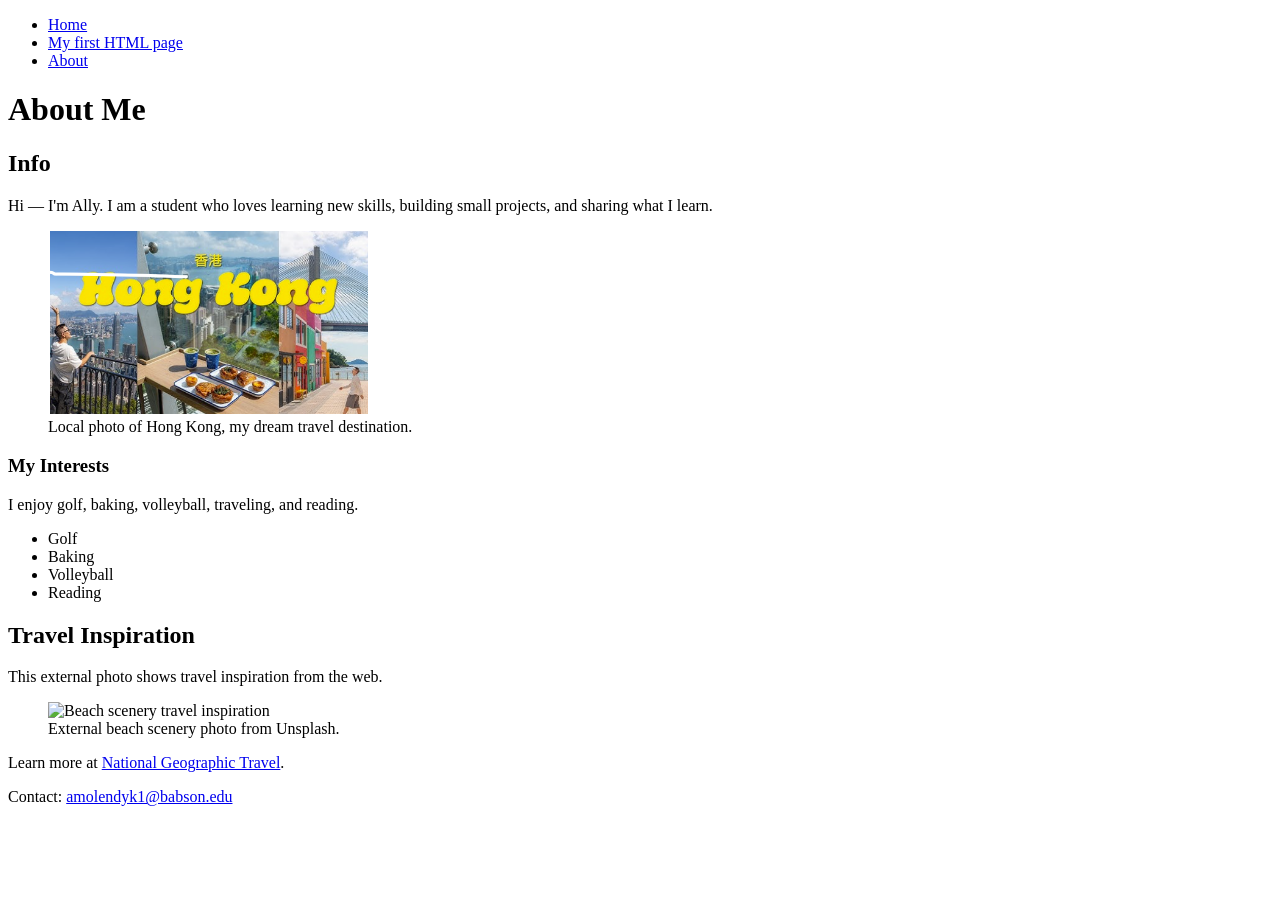
==== about-me.html @ f7241ff8 "Add about-me exercise to READ.ME" ====
<!doctype html>
<html lang="en">
  <head>
    <meta charset="utf-8" />
    <meta name="viewport" content="width=device-width,initial-scale=1" />
    <title>Page Title</title>
  </head>
  <body>
    <header>
      <nav>
        <ul>
          <li><a href="index.html">Home</a></li>
          <li><a href="hello.html">My first HTML page</a></li>
          <li><a href="about-me.html">About</a></li>
        </ul>
      </nav>
      <h1>About Me</h1>
    </header>

    <main>
      <section>
        <h2>Info</h2>
        <p>
          Hi — I'm Ally. I am a student who loves learning new skills, building
          small projects, and sharing what I learn.
        </p>

        <figure>
          <img
            src="images/hong-kong.png"
            alt="Local Hong Kong photo showing skyline and harbor"
            style="max-width: 320px; height: auto"
          />
          <figcaption>
            Local photo of Hong Kong, my dream travel destination.
          </figcaption>
        </figure>

        <h3>My Interests</h3>
        <p>I enjoy golf, baking, volleyball, traveling, and reading.</p>

        <ul>
          <li>Golf</li>
          <li>Baking</li>
          <li>Volleyball</li>
          <li>Reading</li>
        </ul>
      </section>

      <section>
        <h2>Travel Inspiration</h2>
        <p>This external photo shows travel inspiration from the web.</p>

        <figure>
          <img
            src="https://images.unsplash.com/photo-1493558103817-58b2924bce98?auto=format&fit=crop&w=320&q=80"
            alt="Beach scenery travel inspiration"
            style="max-width: 320px; height: auto"
          />
          <figcaption>External beach scenery photo from Unsplash.</figcaption>
        </figure>

        <p>
          Learn more at
          <a
            href="https://www.nationalgeographic.com/travel"
            target="_blank"
            rel="noopener"
            >National Geographic Travel</a
          >.
        </p>
      </section>
    </main>

    <footer>
      <p>
        Contact:
        <a href="mailto:amolendyk1@babson.edu">amolendyk1@babson.edu</a>
      </p>
    </footer>
  </body>
</html>
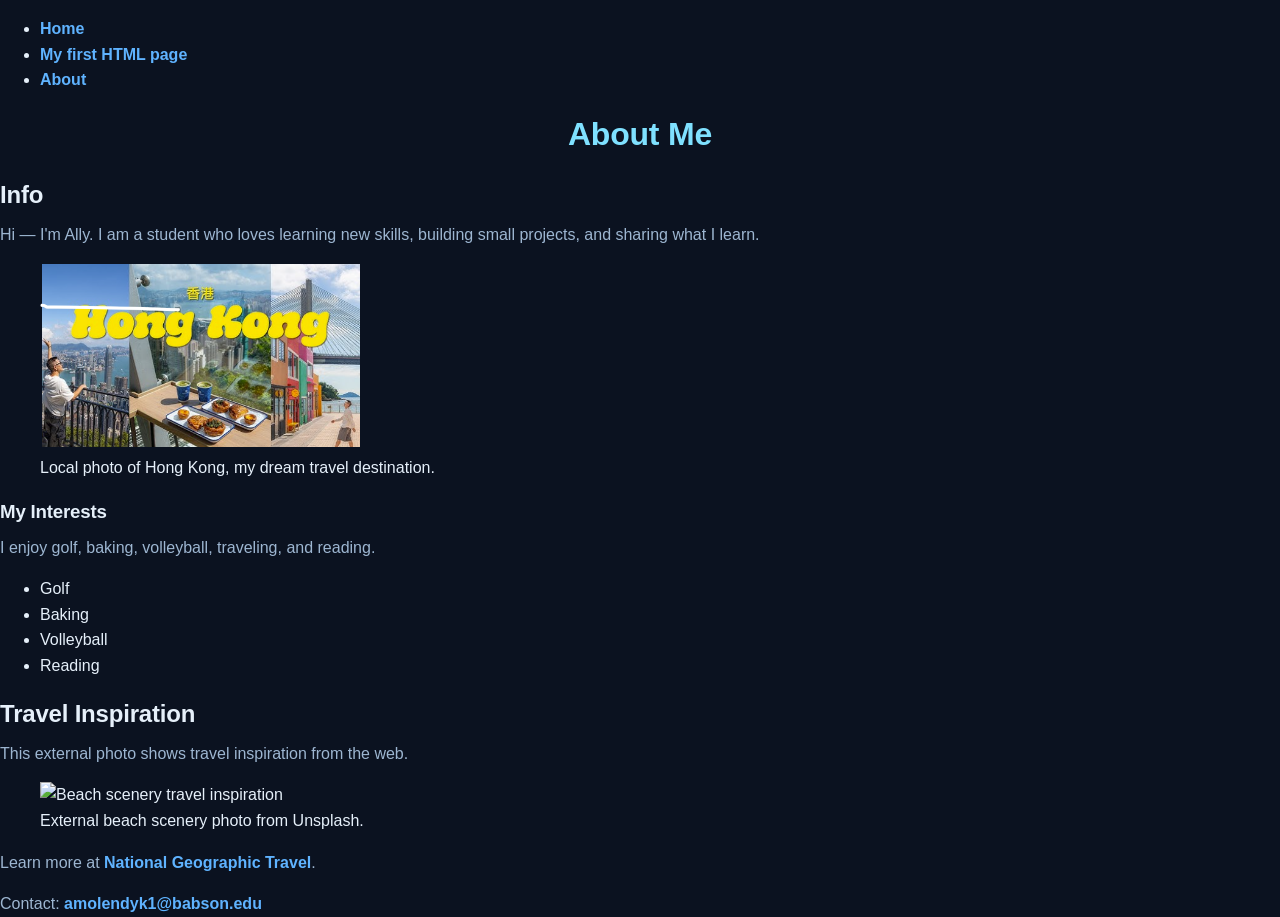
==== commit 0cc0c5ac: "version 1 and 2 of style.css exercise" ====
--- a/about-me.html
+++ b/about-me.html
@@ -4,6 +4,7 @@
     <meta charset="utf-8" />
     <meta name="viewport" content="width=device-width,initial-scale=1" />
     <title>Page Title</title>
+    <link rel = stylesheet href= css/style.css >
   </head>
   <body>
     <header>
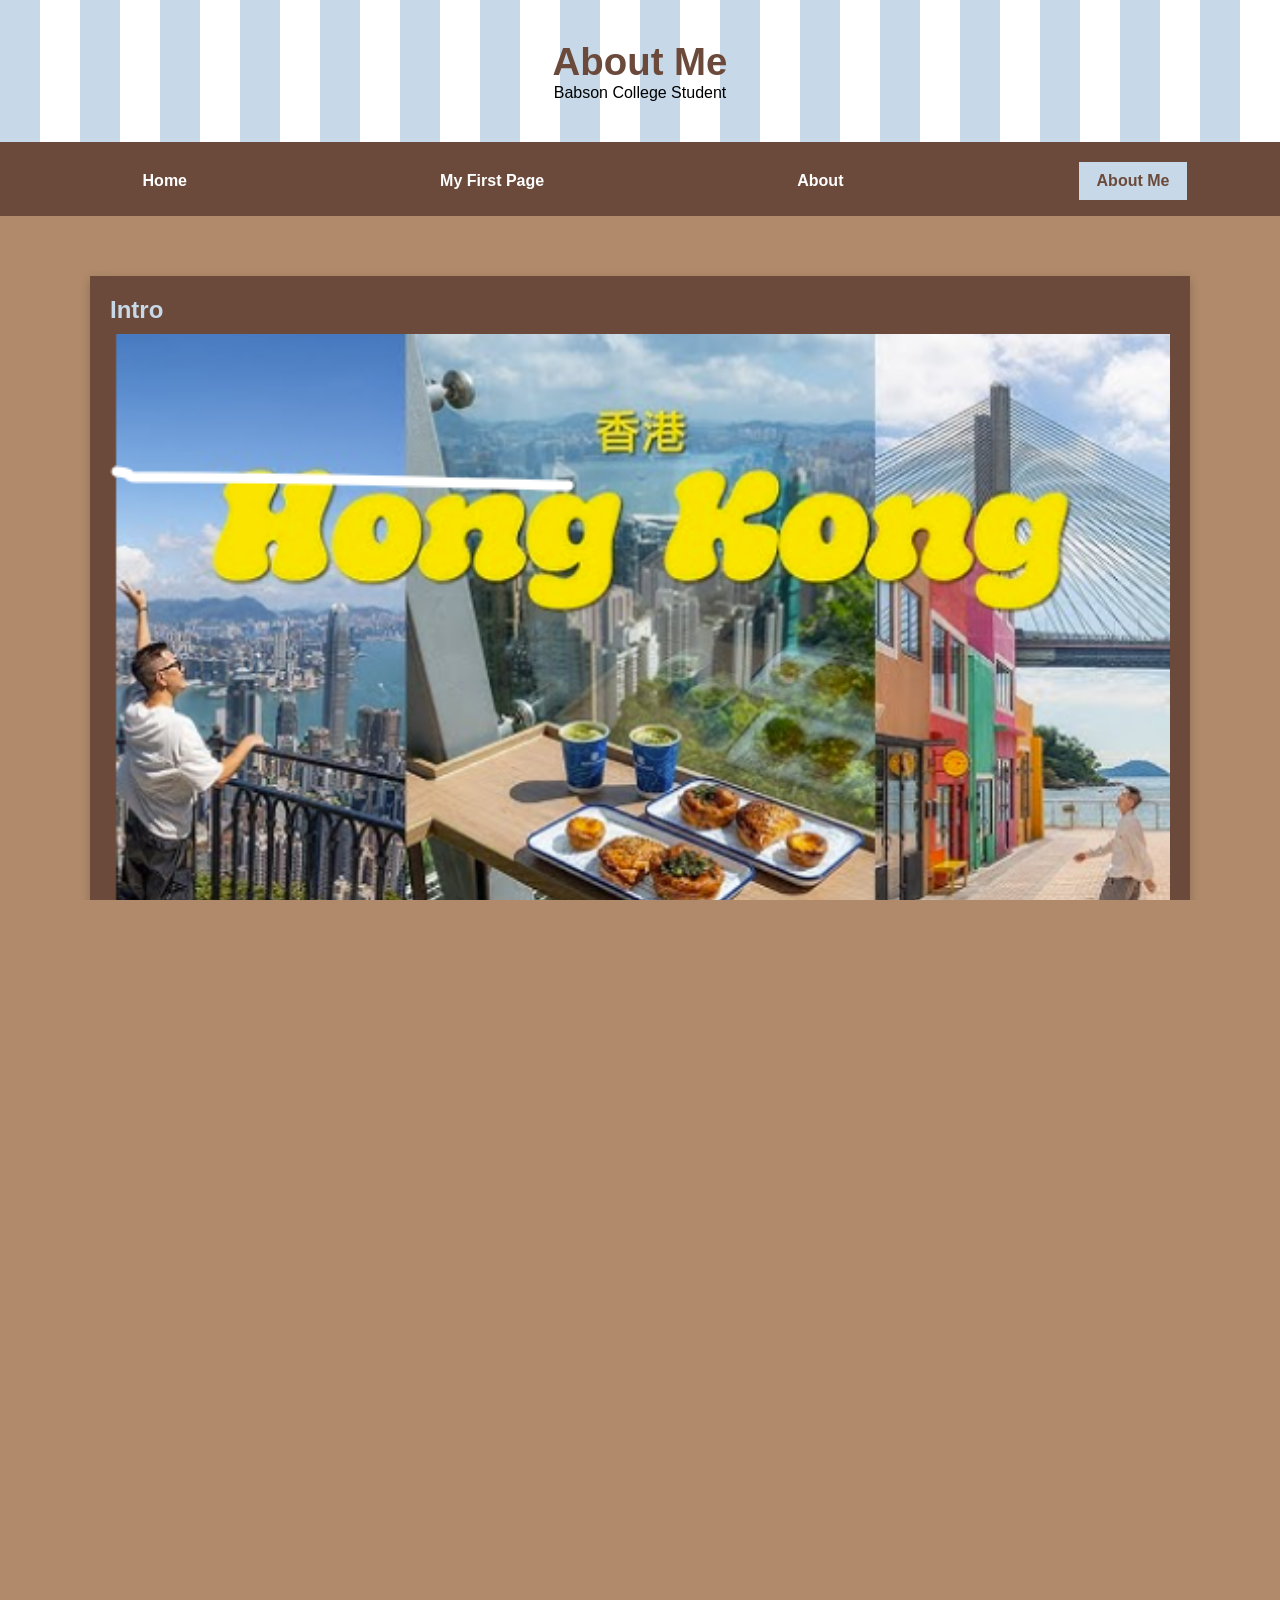
==== commit dd66b0de: "update formatting of pages and update my learning log with everything i learned" ====
--- a/about-me.html
+++ b/about-me.html
@@ -1,83 +1,88 @@
 <!doctype html>
 <html lang="en">
   <head>
-    <meta charset="utf-8" />
-    <meta name="viewport" content="width=device-width,initial-scale=1" />
-    <title>Page Title</title>
-    <link rel = stylesheet href= css/style.css >
+    <meta charset="UTF-8" />
+    <title>About Me | Allison Molendyk</title>
+    <meta name="viewport" content="width=device-width, initial-scale=1.0" />
+    <link rel="stylesheet" href="css/styles.css">
   </head>
-  <body>
-    <header>
-      <nav>
-        <ul>
-          <li><a href="index.html">Home</a></li>
-          <li><a href="hello.html">My first HTML page</a></li>
-          <li><a href="about-me.html">About</a></li>
-        </ul>
-      </nav>
+
+  <body class="about-page">
+
+    <!-- STRIPED HEADER -->
+    <header class="striped-header">
       <h1>About Me</h1>
+      <p class="subtitle">Babson College Student</p>
     </header>
 
-    <main>
-      <section>
-        <h2>Info</h2>
+    <!-- SHARED NAV -->
+    <nav class="top-nav">
+      <a class="nav-link" href="index.html">Home</a>
+      <a class="nav-link" href="hello.html">My First Page</a>
+      <a class="nav-link" href="about.html">About</a>
+      <a class="nav-link active" href="about-me.html">About Me</a>
+    </nav>
+
+    <!-- MAIN CONTENT -->
+    <main class="panel-wrapper">
+
+      <!-- INTRO SECTION -->
+      <section class="panel">
+        <h2>Intro</h2>
+
+        <!-- LOCAL IMAGE -->
+        <img src="images/hong-kong.png" alt="Photo of Hong Kong">
+
+        <!-- EXTERNAL IMAGE -->
+        <img 
+          src="https://upload.wikimedia.org/wikipedia/commons/5/5f/Hong_Kong_Skyline_Panorama.jpg"
+          alt="Hong Kong skyline at sunset"
+        >
+
         <p>
-          Hi — I'm Ally. I am a student who loves learning new skills, building
-          small projects, and sharing what I learn.
+          Hi! I'm Ally, a Babson College student who plays varsity volleyball and enjoys
+          staying active on and off the court. I love baking, reading, and playing golf.
+          I’m also excited about learning new skills that help me grow both personally
+          and professionally.
         </p>
 
-        <figure>
-          <img
-            src="images/hong-kong.png"
-            alt="Local Hong Kong photo showing skyline and harbor"
-            style="max-width: 320px; height: auto"
-          />
-          <figcaption>
-            Local photo of Hong Kong, my dream travel destination.
-          </figcaption>
-        </figure>
+        <p>
+          One of my dream travel destinations is Hong Kong — you can explore more about
+          it <a href="https://www.discoverhongkong.com" target="_blank">here</a>.
+        </p>
+      </section>
 
-        <h3>My Interests</h3>
-        <p>I enjoy golf, baking, volleyball, traveling, and reading.</p>
-
+      <!-- PERSONAL INTERESTS -->
+      <section class="panel">
+        <h2>Personal Interests</h2>
         <ul>
-          <li>Golf</li>
-          <li>Baking</li>
           <li>Volleyball</li>
+          <li>Baking and trying new recipes</li>
           <li>Reading</li>
+          <li>Playing golf</li>
+          <li>Traveling and exploring new places</li>
         </ul>
       </section>
 
-      <section>
-        <h2>Travel Inspiration</h2>
-        <p>This external photo shows travel inspiration from the web.</p>
+      <!-- COURSE INTERESTS -->
+      <section class="panel">
+        <h2>Course Interests</h2>
+        <ul>
+          <li>Learning the foundations of web development</li>
+          <li>Building small, functional projects that solve real problems</li>
+          <li>Improving debugging and problem‑solving skills</li>
+          <li>Learning how to ask better, more intentional questions when using AI tools</li>
+        </ul>
+      </section>
 
-        <figure>
-          <img
-            src="https://images.unsplash.com/photo-1493558103817-58b2924bce98?auto=format&fit=crop&w=320&q=80"
-            alt="Beach scenery travel inspiration"
-            style="max-width: 320px; height: auto"
-          />
-          <figcaption>External beach scenery photo from Unsplash.</figcaption>
-        </figure>
-
-        <p>
-          Learn more at
-          <a
-            href="https://www.nationalgeographic.com/travel"
-            target="_blank"
-            rel="noopener"
-            >National Geographic Travel</a
-          >.
-        </p>
-      </section>
     </main>
 
-    <footer>
-      <p>
-        Contact:
-        <a href="mailto:amolendyk1@babson.edu">amolendyk1@babson.edu</a>
-      </p>
+    <!-- FOOTER -->
+    <footer class="footer-polkadots">
+      <div class="footer-box">
+        <p>Contact: <a href="mailto:amolendyk1@babson.edu">amolendyk1@babson.edu</a></p>
+      </div>
     </footer>
+
   </body>
 </html>
--- a/css/styles.css
+++ b/css/styles.css
@@ -0,0 +1,429 @@
+/* ============================================================
+   ROOT VARIABLES
+============================================================ */
+:root {
+  --brown: #6b4a3b;
+  --blue-light: #c7d9e8;
+  --white: #ffffff;
+  --cream: #f7f3ef;
+
+  --border-thin: 0px solid transparent;
+  --shadow: 0 4px 10px rgba(0,0,0,0.2);
+}
+
+/* ============================================================
+   GLOBAL PAGE SETTINGS
+============================================================ */
+html, body {
+  height: 100%;
+  overflow-x: hidden;
+}
+
+body {
+  margin: 0;
+  font-family: Arial, sans-serif;
+  background-color: #b08a6a;
+  display: flex;
+  flex-direction: column;
+}
+
+h1, h2, p, ul, li {
+  margin: 0;
+  padding: 0;
+}
+
+/* ============================================================
+   SHARED HEADER (STRIPED)
+============================================================ */
+.striped-header {
+  padding: 40px 20px;
+  text-align: center;
+  background: repeating-linear-gradient(
+    to right,
+    var(--blue-light) 0px,
+    var(--blue-light) 40px,
+    var(--white) 40px,
+    var(--white) 80px
+  );
+  border-bottom: 4px solid var(--brown);
+}
+
+.striped-header h1 {
+  margin: 0;
+  font-size: 2.4rem;
+  font-weight: 900;
+  color: var(--brown);
+}
+
+/* ============================================================
+   SHARED NAV BAR
+============================================================ */
+.top-nav {
+  width: 100%;
+  display: flex;
+  justify-content: space-around;
+  background-color: var(--brown);
+  padding: 16px;
+}
+
+.nav-link {
+  color: var(--white);
+  text-decoration: none;
+  font-weight: bold;
+  padding: 10px 18px;
+  transition: 0.25s;
+}
+
+.nav-link:hover {
+  background-color: #8a5f4d;
+}
+
+.nav-link.active {
+  background-color: var(--blue-light);
+  color: var(--brown);
+}
+
+/* ============================================================
+   SHARED PANEL LAYOUT
+============================================================ */
+.panel-wrapper {
+  max-width: 1100px;
+  margin: 60px auto;
+  display: flex;
+  flex-direction: column;
+  gap: 30px;
+}
+
+.panel {
+  background-color: var(--brown);
+  padding: 20px;
+  box-shadow: var(--shadow);
+  color: var(--blue-light);
+  border-radius: 0px;
+}
+
+.panel h2 {
+  margin-bottom: 10px;
+  color: var(--blue-light);
+}
+
+.panel ul,
+.panel p {
+  color: var(--blue-light);
+}
+
+/* ============================================================
+   SHARED FOOTER (STRIPED)
+============================================================ */
+footer {
+  margin-top: auto;
+}
+
+.footer-polkadots {
+  width: 100%;
+  padding: 60px 30px;
+  background: repeating-linear-gradient(
+    to right,
+    var(--blue-light) 0px,
+    var(--blue-light) 40px,
+    var(--white) 40px,
+    var(--white) 80px
+  );
+  border-top: 4px solid var(--brown);
+  text-align: center;
+}
+
+.footer-box p {
+  margin: 0;
+  font-size: 1.2rem;
+  color: var(--brown);
+  font-weight: bold;
+}
+
+/* ============================================================
+   ABOUT ME PAGE
+============================================================ */
+.about-page {
+  background-color: #b08a6a;
+}
+
+.two-column {
+  display: flex;
+  gap: 30px;
+}
+
+.column {
+  flex: 1;
+}
+
+.panel img {
+  width: 100%;
+  height: auto;
+  border-radius: 0px;
+}
+
+.contact-page {
+  background-color: #b08a6a;
+}
+
+.contact-panel {
+  padding: 30px;
+}
+
+.field {
+  margin-bottom: 20px;
+}
+
+.field label {
+  color: var(--blue-light);
+  font-weight: bold;
+  margin-bottom: 8px;
+  display: block;
+}
+
+.field input,
+.field textarea {
+  width: 100%;
+  padding: 12px;
+  background-color: var(--cream);
+  border: var(--border-thin);
+  color: var(--brown);
+  box-sizing: border-box;
+}
+
+.field textarea {
+  min-height: 160px;
+}
+
+.pink-btn {
+  background-color: var(--blue-light);
+  color: var(--brown);
+  font-weight: bold;
+  padding: 14px;
+  width: 100%;
+  border: none;
+  cursor: pointer;
+}
+
+.pink-btn:hover {
+  background-color: #dbe7f2;
+}
+
+.about-page .panel img {
+  width: 100%;
+  height: auto;
+  margin-bottom: 20px;
+  border-radius: 0px;
+  display: block;
+}
+
+/* ============================================================
+   TEMPERATURE CONVERTER PAGE
+============================================================ */
+.converter-page {
+  background-color: #b08a6a;
+}
+
+.converter-center {
+  display: flex;
+  justify-content: center;
+  align-items: flex-start;
+  margin: 150px auto;
+  width: 100%;
+}
+
+.converter {
+  background-color: var(--brown);
+  color: var(--blue-light);
+  padding: 20px;
+  box-shadow: var(--shadow);
+  width: 400px;
+  border-radius: 0px;
+}
+
+.input-group {
+  margin-bottom: 20px;
+}
+
+.input-group label {
+  color: var(--blue-light);
+  font-weight: bold;
+}
+
+.input-group input {
+  width: 100%;
+  padding: 12px;
+  background-color: var(--cream);
+  border: var(--border-thin);
+  color: var(--brown);
+  box-sizing: border-box;
+}
+
+/* ============================================================
+   HELLO PAGE
+============================================================ */
+.hello-page {
+  background-color: #b08a6a;
+}
+
+.hello-page img {
+  width: 300px;
+  height: auto;
+  display: block;
+  margin: 0 auto 15px auto;
+  border-radius: 8px;
+}
+
+/* ============================================================
+   INDEX PAGE
+============================================================ */
+.index-page {
+  background-color: #b08a6a;
+}
+
+.index-wrapper {
+  max-width: 900px;
+  margin: 60px auto;
+  padding: 20px;
+  display: flex;
+  flex-direction: column;
+  gap: 30px;
+}
+
+.index-panel {
+  background-color: var(--brown);
+  padding: 20px;
+  box-shadow: var(--shadow);
+  border-radius: 0px;
+  color: var(--blue-light);
+}
+
+.index-panel h2 {
+  margin-bottom: 10px;
+  color: var(--blue-light);
+  font-weight: bold;
+}
+
+.index-panel p,
+.index-panel ul,
+.index-panel li {
+  color: var(--blue-light);
+}
+
+.index-panel ul {
+  padding-left: 22px;
+}
+
+/* ============================================================
+   FORM PAGE
+============================================================ */
+.form-page {
+  background-color: #b08a6a;
+}
+
+.form-page .panel {
+  background-color: var(--brown);
+  padding: 20px;
+  box-shadow: var(--shadow);
+  color: var(--blue-light);
+}
+
+.form-page input,
+.form-page textarea {
+  width: 100%;
+  padding: 12px;
+  background-color: var(--cream);
+  border: var(--border-thin);
+  color: var(--brown);
+  margin-bottom: 20px;
+  box-sizing: border-box;
+}
+
+.form-page .pink-btn {
+  background-color: var(--blue-light);
+  color: var(--brown);
+  font-weight: bold;
+  padding: 14px;
+  width: 100%;
+  border: none;
+  cursor: pointer;
+}
+
+.form-page .pink-btn:hover {
+  background-color: #dbe7f2;
+}
+
+/* ============================================================
+   DISCOUNT PAGE (FIXED + MATCHES SITE)
+============================================================ */
+.discount-page {
+  background-color: #b08a6a;
+}
+
+.discount-card {
+  max-width: 380px;
+  margin: 60px auto;
+  background-color: var(--brown);
+  padding: 20px;
+  box-shadow: var(--shadow);
+  border-radius: 0px;
+  color: var(--blue-light);
+}
+
+.discount-card h2 {
+  margin-top: 0;
+  color: var(--blue-light);
+}
+
+.discount-card label {
+  display: block;
+  margin-top: 15px;
+  font-weight: bold;
+  color: var(--blue-light);
+}
+
+.discount-card input[type="number"] {
+  width: 100%;
+  padding: 12px;
+  margin-top: 6px;
+  background-color: var(--cream);
+  border: var(--border-thin);
+  color: var(--brown);
+  box-sizing: border-box;
+}
+
+.discount-card .checkbox-label {
+  margin-top: 15px;
+  display: flex;
+  align-items: center;
+  gap: 8px;
+  color: var(--blue-light);
+}
+
+.discount-card button {
+  margin-top: 20px;
+  width: 100%;
+  padding: 14px;
+  background-color: var(--blue-light);
+  color: var(--brown);
+  font-weight: bold;
+  border: none;
+  cursor: pointer;
+}
+
+.discount-card button:hover {
+  background-color: #dbe7f2;
+}
+
+.discount-results {
+  margin-top: 20px;
+  background-color: var(--cream);
+  padding: 15px;
+  border-radius: 0px;
+  border: var(--border-thin);
+  color: var(--brown);
+}
+
+.discount-results p {
+  margin: 6px 0;
+}
